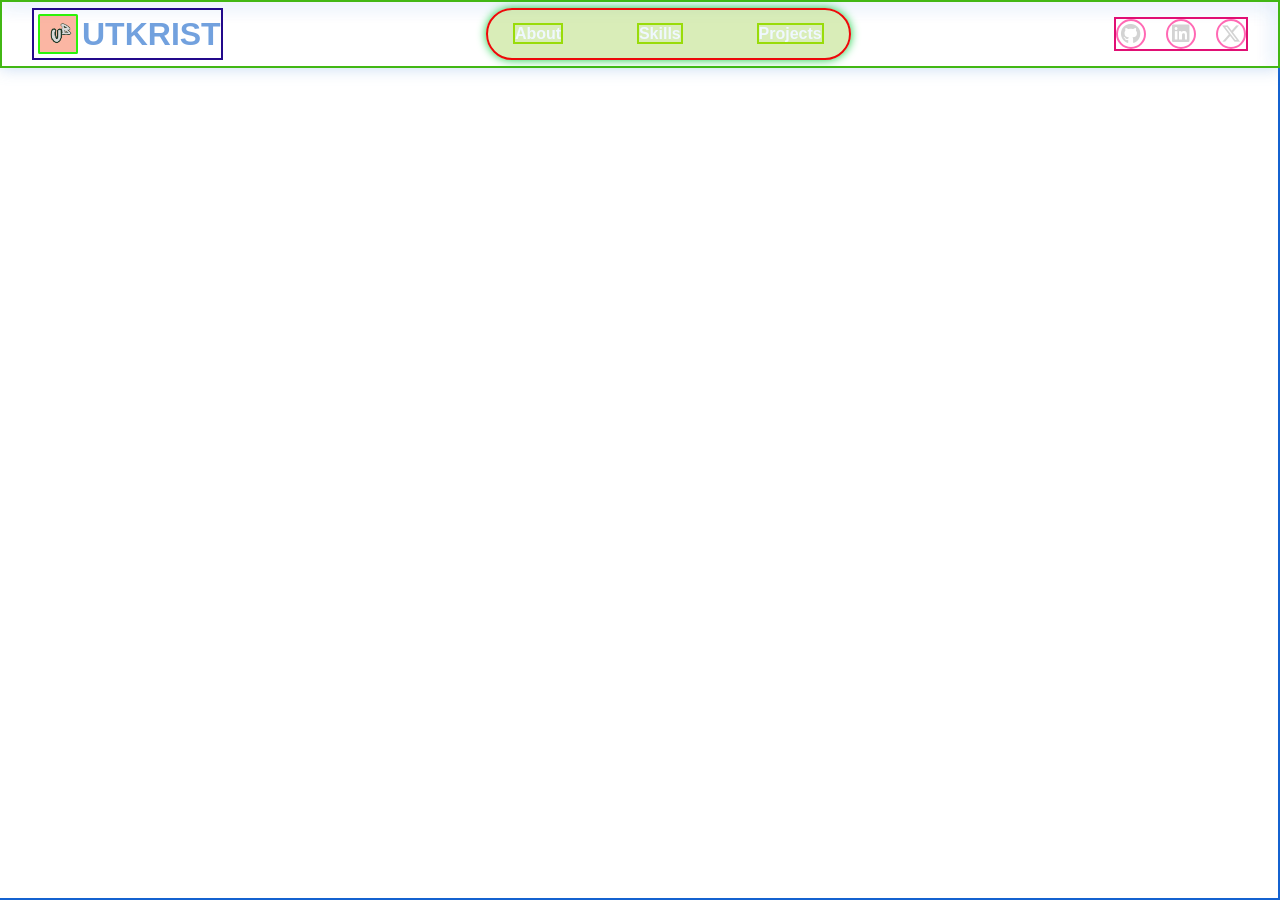
==== portfolio.html @ 33b9c991 "portfolio header completed" ====
<!DOCTYPE html>
<html lang="en">
<head>
    <meta charset="UTF-8">
    <meta name="viewport" content="width=device-width, initial-scale=1.0">
    <title>Portfolio</title>
    <link rel="stylesheet" href="style.css">
      
<link rel="stylesheet" href="https://cdnjs.cloudflare.com/ajax/libs/font-awesome/6.5.1/css/all.min.css">
    </head>
<body>
    <div class="container">
     <video class="back-vid" loop autoplay muted playsinline>
    <source src="231596.mp4" type="video/mp4">
</video>

<header>
    <div class="left">
        <img src="logo.png" alt="logo">
        <h1><span style="color: #72a1de;">UTKRIST</span></h1>
    </div>

    <ul>
        <li><a href="#">About</a></li>
        <li><a href="#">Skills</a></li>
        <li><a href="#">Projects</a></li>
    </ul>

    <div class="box-icons">
   

<a href="#"><i class="fa-brands fa-github"></i></a>
<a href="#"><i class="fa-brands fa-linkedin"></i></a>
<a href="#"><i class="fa-brands fa-x-twitter"></i></a>

            </div>
</header>

    </div>
    <script src="portfolio.js"></script>
</body>
</html>
---- style.css ----
*{
    margin: 0;
    padding: 0;
    box-sizing: border-box;
}

body{
    margin: 0;
    padding: 0;
    font-family: Arial, Helvetica, sans-serif;
    color: lightgray;
}

.container{
  
    position: relative;
    width: 100%;
    height: 100%;
    display: flex;
    flex-direction: column;
    align-items: center;
    gap: 100px;
justify-content:space-between;
}

.back-vid{
    border:2px solid rgb(20, 98, 208);
    position: fixed;
    right: 0;
    bottom: 0;
    z-index: -1;
    mix-blend-mode: overlay;
}

header{
    border:2px solid rgb(66, 183, 20);
    display: flex;
    position: absolute;
    top: 0;
    right: 0;
    left: 0;
    align-items: center;
    justify-content: center;
    height: 68px;
    background-color: rgba(255, 255, 255, 0.123);
    backdrop-filter: blur(10px);
    padding: 0 30px;
box-shadow: 0 0 15px #72a1de68 ;
z-index: 999;
}

.left{
       margin-right: auto; /* for shifting logo box to right side */
    border:2px solid rgb(35, 9, 139);
    display: flex;
    justify-content: flex-start;
    align-items: center;

}

.left img{  /*logo*/
border-radius: 4%;
    border:2px solid rgb(44, 243, 9);
    background-color: #f43a075e;
    width: 40px;
    margin: 4px;

}


header ul{
    border:2px solid rgb(237, 9, 9);
    display: flex;
    justify-content:space-between;
    width: 30%;
    padding: 15px 15px;
    border-radius: 50px;
    background-color: rgba(131, 194, 22, 0.3);
    backdrop-filter: blur(10px);
    box-shadow: 0 0 10px #13d042;
}

header ul li{ /* for removing bullet point */
    list-style: none;
}

header ul a{
    border:2px solid rgb(153, 220, 9);
    text-decoration: none;
    color: aliceblue;
    font-weight: 700;
    margin: 0 10px;
}

.box-icons{
     margin-left: auto; 
    border:2px solid rgb(225, 15, 116);
    display: flex;
    gap: 20px;
}

.box-icons a{
    display: flex;
    align-items: center;
    justify-content: center;
    font-size: 20px;
    width: 30px;
    height: 30px;
    border: 2px solid hotpink;
    text-decoration: none;
    color: lightgray;
    border-radius: 50%;
    transition: 0.3s;
}

.box-icons a:hover{
    background-color: antiquewhite;
    color: black;
    box-shadow: 0 0 15px forestgreen;
}








@media (max-aspect-ratio:16/9){
    .back-vid{
        width: auto;
        height: 100%;
    }
}

@media (min-aspect-ratio: 16/9){
    .back-vid{
        width: 100%;
      height: auto;
    }
}
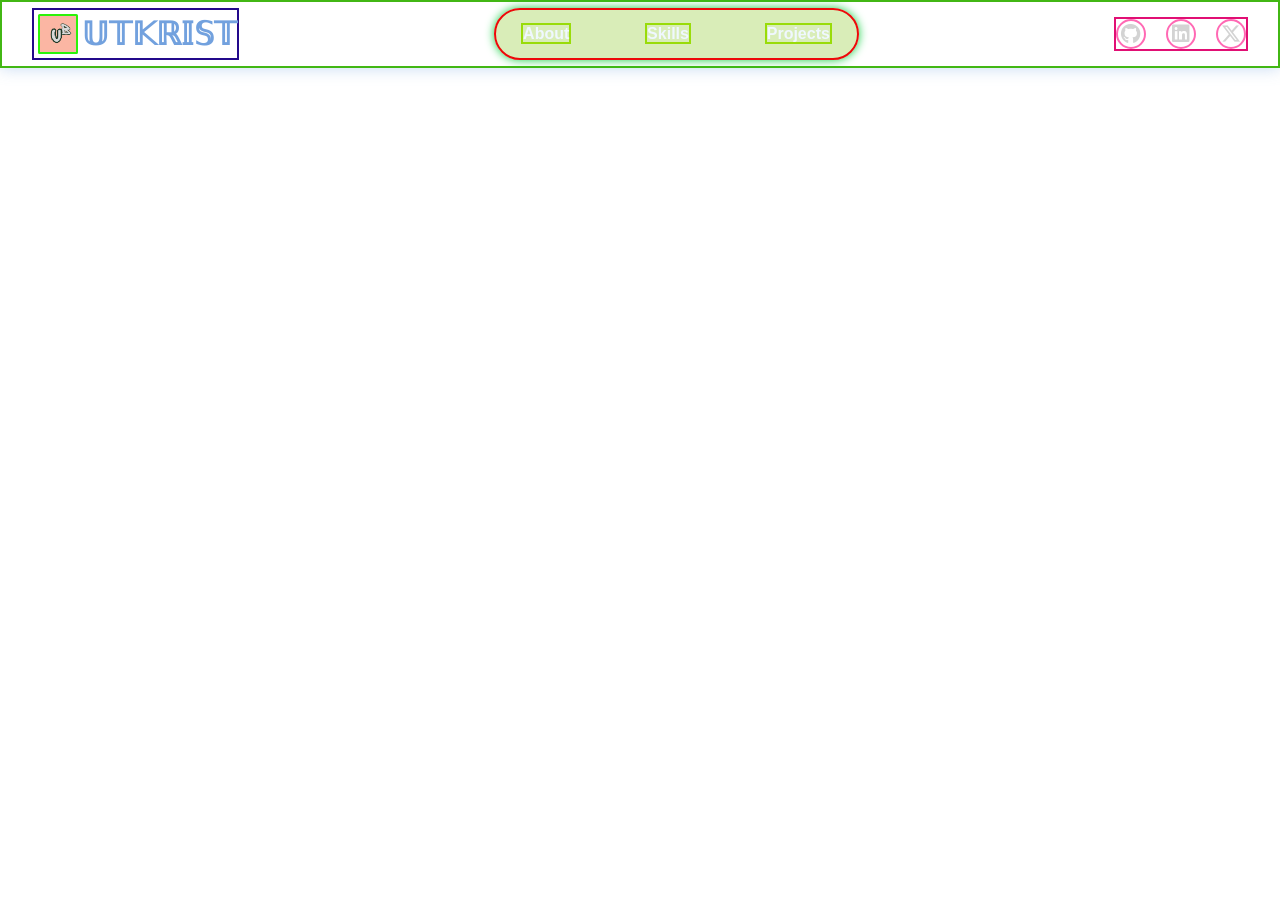
==== commit 68120fdb: "fixed name" ====
--- a/portfolio.html
+++ b/portfolio.html
@@ -17,7 +17,7 @@
 <header>
     <div class="left">
         <img src="logo.png" alt="logo">
-        <h1><span style="color: #72a1de;">UTKRIST</span></h1>
+        <h1><span style="color: #72a1de;">𝕌𝕋𝕂ℝ𝕀𝕊𝕋</span></h1>
     </div>
 
     <ul>
--- a/style.css
+++ b/style.css
@@ -24,7 +24,7 @@
 }
 
 .back-vid{
-    border:2px solid rgb(20, 98, 208);
+ 
     position: fixed;
     right: 0;
     bottom: 0;
@@ -40,17 +40,21 @@
     right: 0;
     left: 0;
     align-items: center;
-    justify-content: center;
+    
     height: 68px;
     background-color: rgba(255, 255, 255, 0.123);
     backdrop-filter: blur(10px);
     padding: 0 30px;
 box-shadow: 0 0 15px #72a1de68 ;
 z-index: 999;
+    display: flex;
+    justify-content: space-between;
+    
 }
 
+
 .left{
-       margin-right: auto; /* for shifting logo box to right side */
+       /*  margin-right: auto; for shifting logo box to right side */
     border:2px solid rgb(35, 9, 139);
     display: flex;
     justify-content: flex-start;
@@ -93,7 +97,7 @@
 }
 
 .box-icons{
-     margin-left: auto; 
+  
     border:2px solid rgb(225, 15, 116);
     display: flex;
     gap: 20px;
